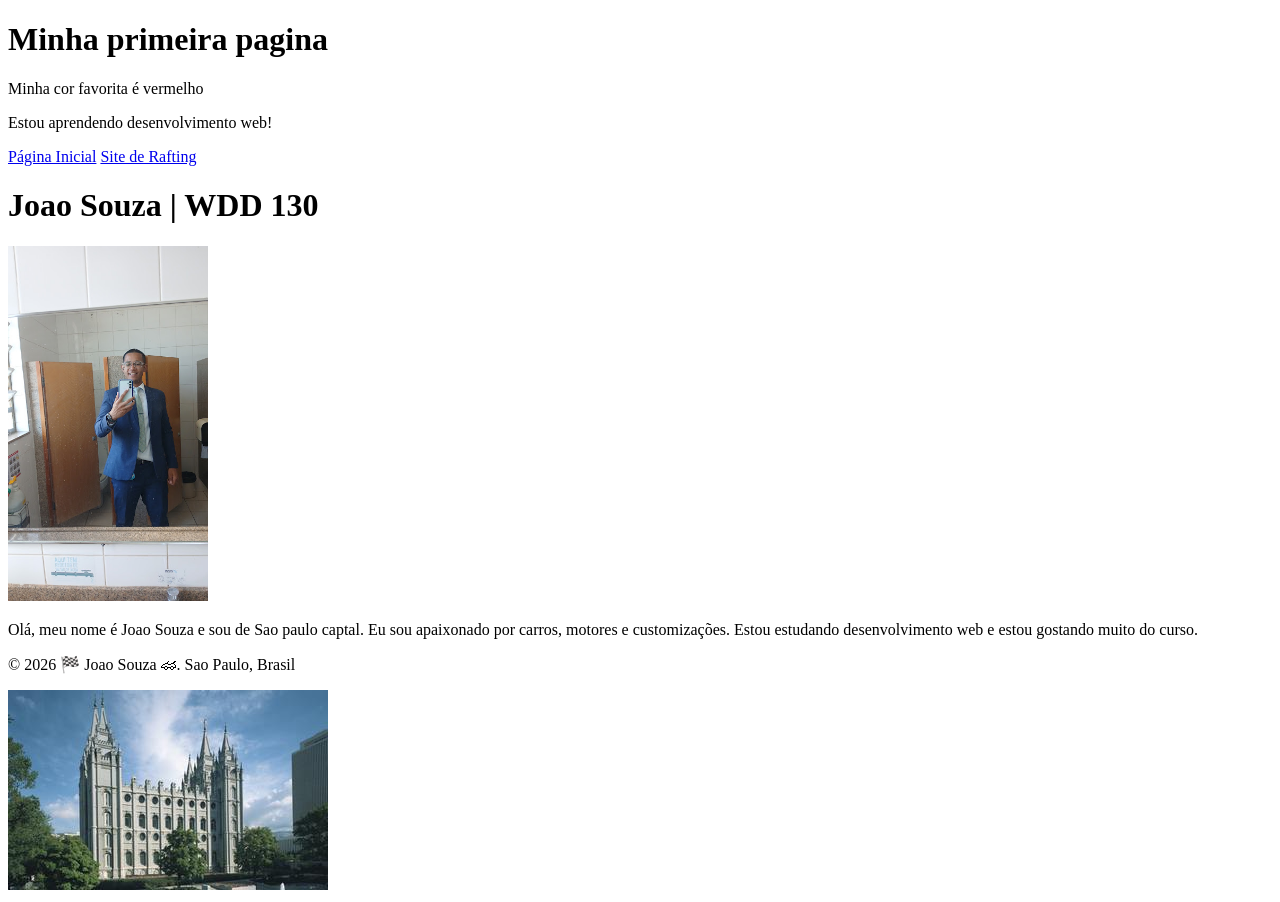
==== index.html @ 0f5e5b09 "projeto finalizado" ====
<!DOCTYPE html>
<html lang="pt-br">

<head>
    <meta charset="UTF-8">
    <meta name="viewport" content="width=device-width, initial-scale=1.0">
    <title>Joao Souza | WDD 130</title>
</head>

<body>
    <h1>Minha primeira pagina</h1>
    <p>Minha cor favorita é vermelho</p>
    <p>Estou aprendendo desenvolvimento web!</p>


    <header>
        <nav>
            <a href="#">Página Inicial</a>
            <a href="wwr/">Site de Rafting</a>

        </nav>
    </header>

    <main>
        <h1>Joao Souza | WDD 130</h1>
        <img src="semana01/imagens/perfil.jpg" alt="Olá, meu nome é João Souza" width="200">
        <p>
            Olá, meu nome é Joao Souza e sou de Sao paulo captal. Eu sou apaixonado por carros,
            motores e customizações. Estou estudando desenvolvimento web e estou gostando muito do
            curso.

        </p>


    </main>
    <footer>
        <p>
            &copy; 2026 🏁 Joao Souza 🏎. Sao Paulo, Brasil
        </p>

    </footer>

    <img src="imagens/templo-lago-salgado.jpg" alt="O Templo de Lago Salgado.">
</body>

</html>
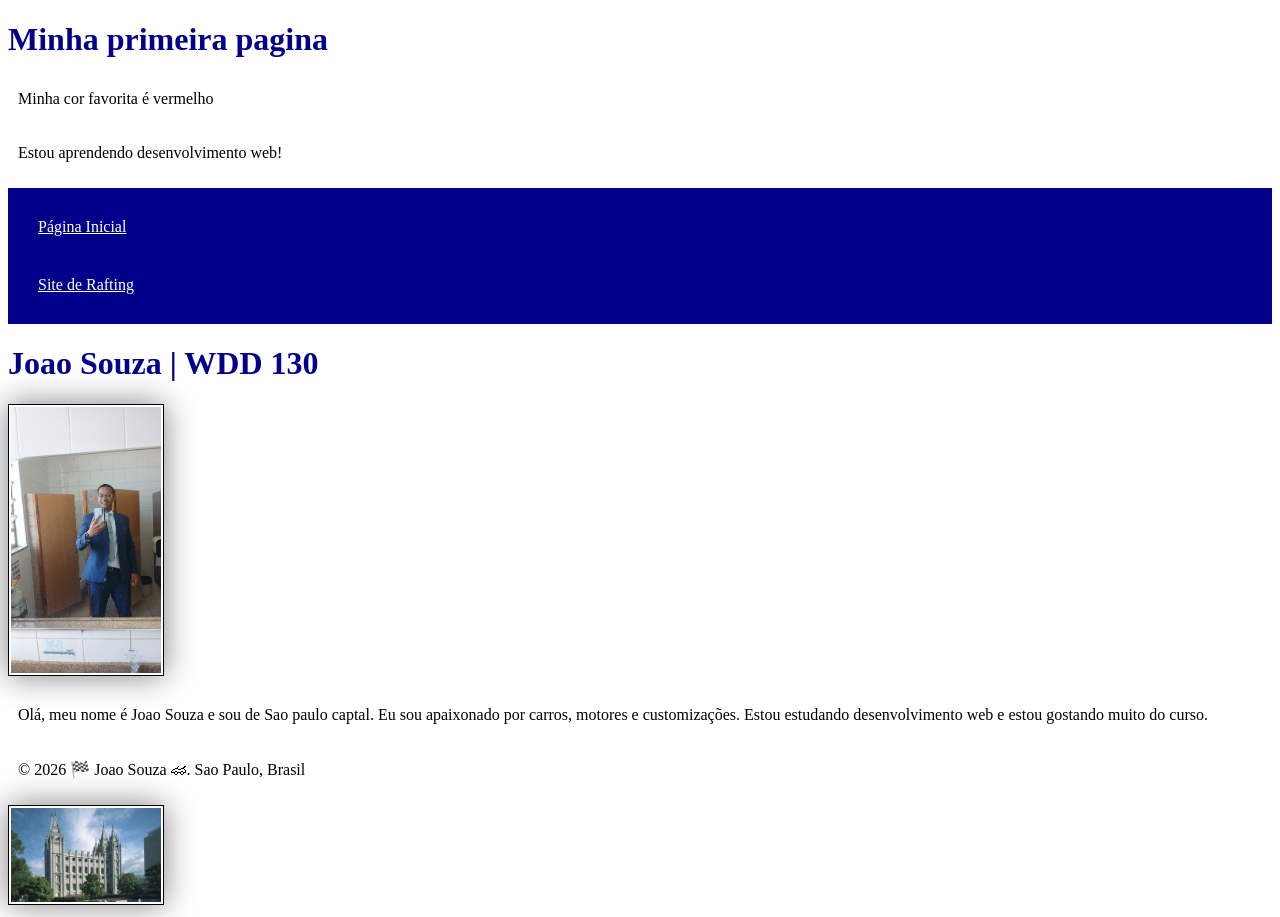
==== commit a3cb4019: "primeiro contato css" ====
--- a/index.html
+++ b/index.html
@@ -5,6 +5,7 @@
     <meta charset="UTF-8">
     <meta name="viewport" content="width=device-width, initial-scale=1.0">
     <title>Joao Souza | WDD 130</title>
+    <link rel="stylesheet" href="estilos/estilos.css">
 </head>
 
 <body>
--- a/estilos/estilos.css
+++ b/estilos/estilos.css
@@ -0,0 +1,26 @@
+nav {
+    background-color: darkblue;
+    padding: 10px;
+}
+
+nav a {
+    color: white;
+    display: block;
+    padding: 20px;
+}
+
+h1 {
+    color: darkblue;
+}
+
+img {
+    width: 150px;
+    height: auto;
+    border: 1px solid black;
+    padding: 2px;
+    box-shadow: 0 0 30px gray;
+}
+
+p {
+    padding: 10px;
+}
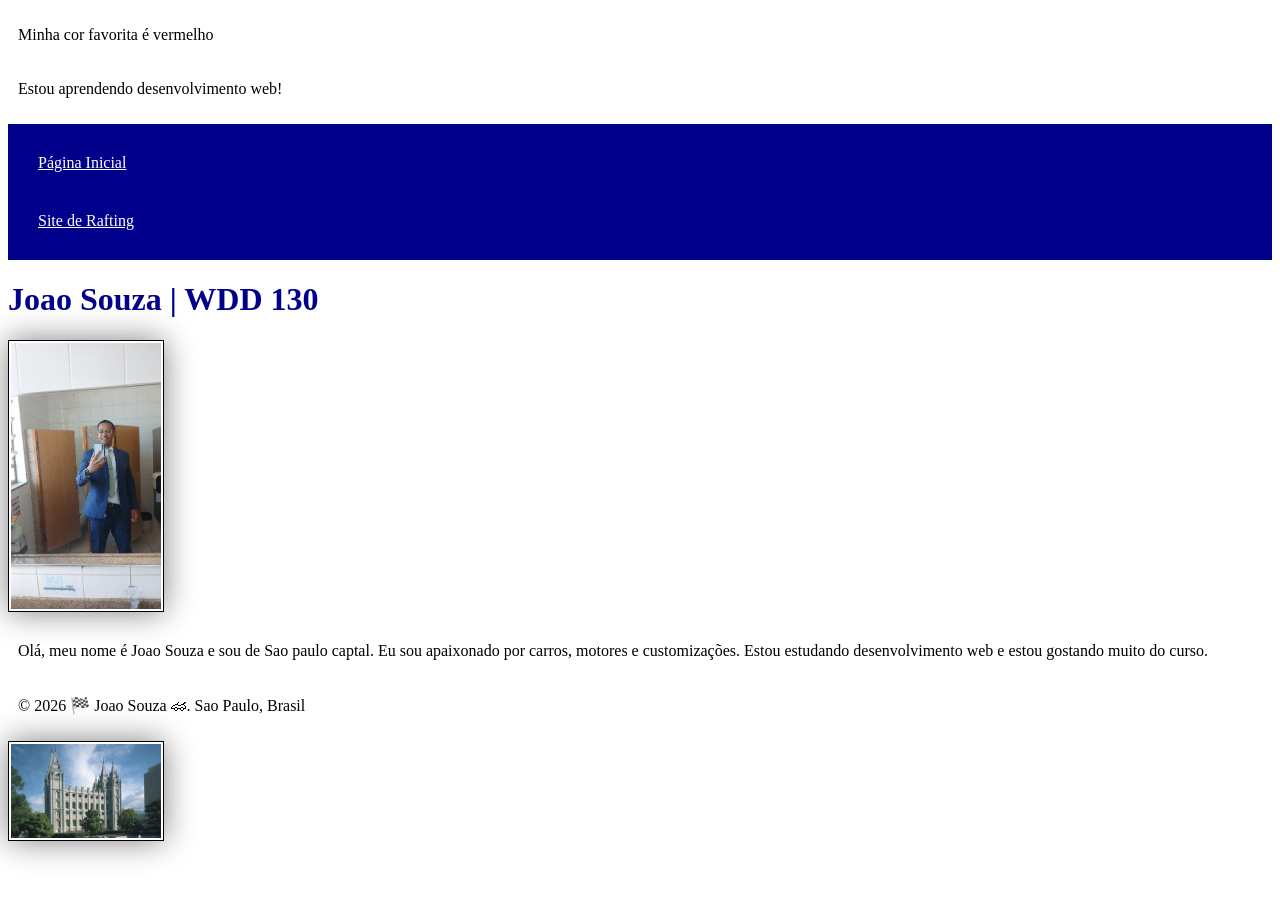
==== commit d868a531: "correção da atividade semana 1" ====
--- a/index.html
+++ b/index.html
@@ -9,7 +9,7 @@
 </head>
 
 <body>
-    <h1>Minha primeira pagina</h1>
+
     <p>Minha cor favorita é vermelho</p>
     <p>Estou aprendendo desenvolvimento web!</p>
 
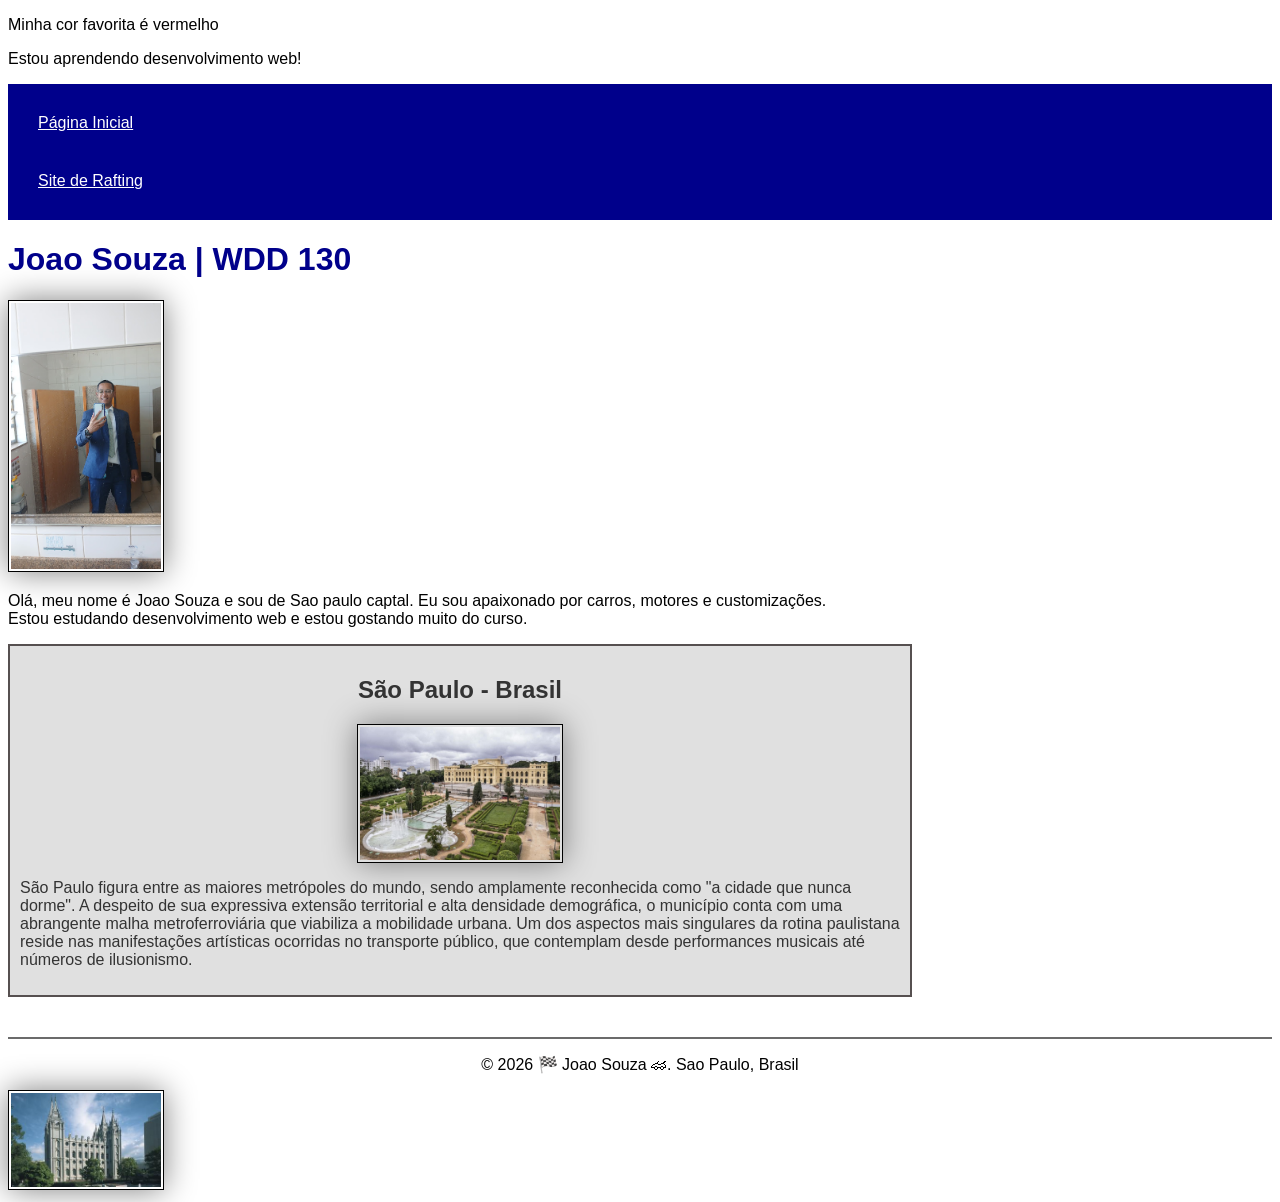
==== commit b2921644: "projeto semanal finalizado" ====
--- a/index.html
+++ b/index.html
@@ -6,6 +6,9 @@
     <meta name="viewport" content="width=device-width, initial-scale=1.0">
     <title>Joao Souza | WDD 130</title>
     <link rel="stylesheet" href="estilos/estilos.css">
+    <meta name="description"
+      content="Descreva sua página inicial aqui usando palavras-chave como seu nome, o curso, a finalidade da página.">
+    <meta name="author" content="Seu nome">
 </head>
 
 <body>
@@ -34,6 +37,23 @@
 
 
     </main>
+
+    <aside>
+        <h2>
+            São Paulo - Brasil
+        </h2>
+        <img class="foto-museu" src="imagens/museu.jpg" alt="museu-Ipiranga">
+        <p>São Paulo figura entre as maiores metrópoles do mundo, sendo amplamente reconhecida como
+            "a cidade
+            que nunca dorme". A despeito de sua expressiva extensão territorial e alta densidade
+            demográfica, o
+            município conta com uma abrangente malha metroferroviária que viabiliza a mobilidade
+            urbana. Um dos
+            aspectos mais singulares da rotina paulistana reside nas manifestações artísticas
+            ocorridas no
+            transporte público, que contemplam desde performances musicais até números de
+            ilusionismo.</p>
+    </aside>
     <footer>
         <p>
             &copy; 2026 🏁 Joao Souza 🏎. Sao Paulo, Brasil
--- a/estilos/estilos.css
+++ b/estilos/estilos.css
@@ -1,6 +1,19 @@
 nav {
     background-color: darkblue;
     padding: 10px;
+}
+
+main {
+    max-width: 840px;
+}
+
+main img {
+    width: 150px;
+    height: auto;
+}
+
+body {
+    font-family: 'Trebuchet MS', 'Lucida Sans Unicode', 'Lucida Grande', 'Lucida Sans', Arial, sans-serif;
 }
 
 nav a {
@@ -13,6 +26,25 @@
     color: darkblue;
 }
 
+h2 {
+    text-align: center;
+}
+
+aside {
+    width: 55rem;
+    border: 2px solid rgb(86, 80, 80);
+    padding: 10px;
+    background-color: #e0e0e0;
+    color: #333;
+}
+
+.foto-museu {
+    width: 200px;
+    height: auto;
+    display: block;
+    margin: 0 auto;
+}
+
 img {
     width: 150px;
     height: auto;
@@ -22,5 +54,11 @@
 }
 
 p {
-    padding: 10px;
+    padding: 0px;
+}
+
+footer {
+    margin-top: 40px;
+    border-top: 2px solid #6b6b6b;
+    text-align: center;
 }
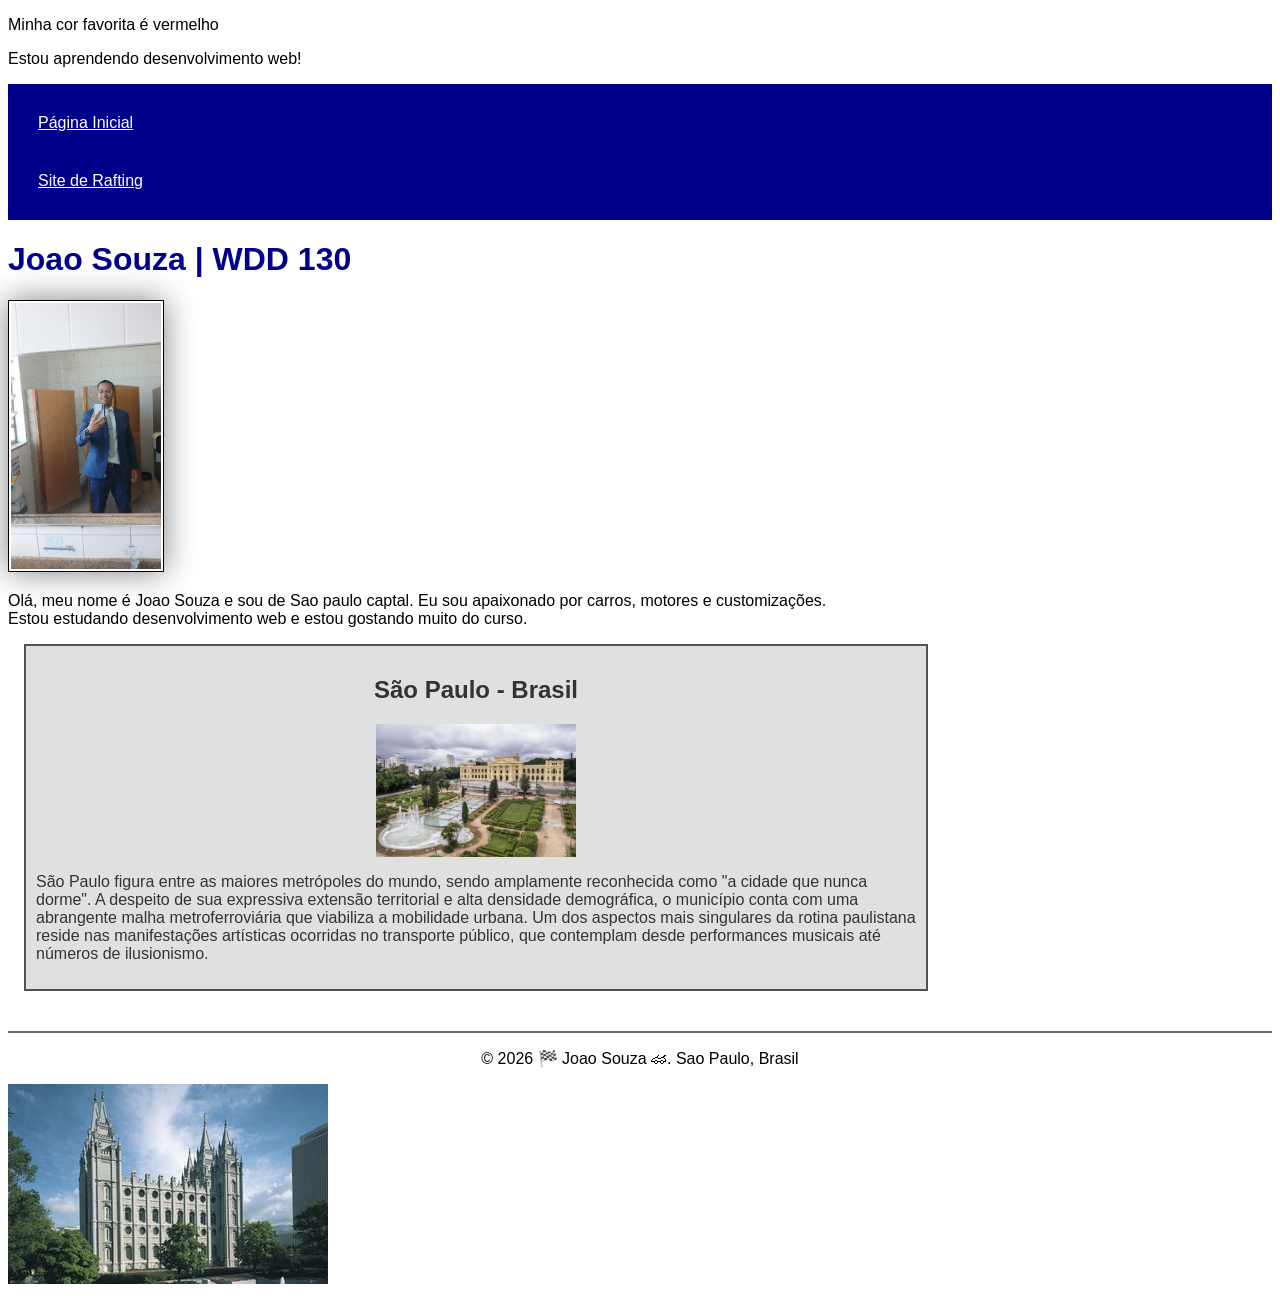
==== commit f82d5766: "correção" ====
--- a/index.html
+++ b/index.html
@@ -42,7 +42,7 @@
         <h2>
             São Paulo - Brasil
         </h2>
-        <img class="foto-museu" src="imagens/museu.jpg" alt="museu-Ipiranga">
+        <img src="imagens/museu.jpg" alt="museu-Ipiranga">
         <p>São Paulo figura entre as maiores metrópoles do mundo, sendo amplamente reconhecida como
             "a cidade
             que nunca dorme". A despeito de sua expressiva extensão territorial e alta densidade
--- a/estilos/estilos.css
+++ b/estilos/estilos.css
@@ -10,6 +10,9 @@
 main img {
     width: 150px;
     height: auto;
+    border: 1px solid black;
+    padding: 2px;
+    box-shadow: 0 0 30px gray;
 }
 
 body {
@@ -32,27 +35,28 @@
 
 aside {
     width: 55rem;
+    margin: 1rem;
     border: 2px solid rgb(86, 80, 80);
     padding: 10px;
     background-color: #e0e0e0;
     color: #333;
 }
 
-.foto-museu {
+aside img {
     width: 200px;
     height: auto;
     display: block;
     margin: 0 auto;
 }
 
-img {
+/**img {
     width: 150px;
     height: auto;
     border: 1px solid black;
     padding: 2px;
     box-shadow: 0 0 30px gray;
 }
-
+**/
 p {
     padding: 0px;
 }
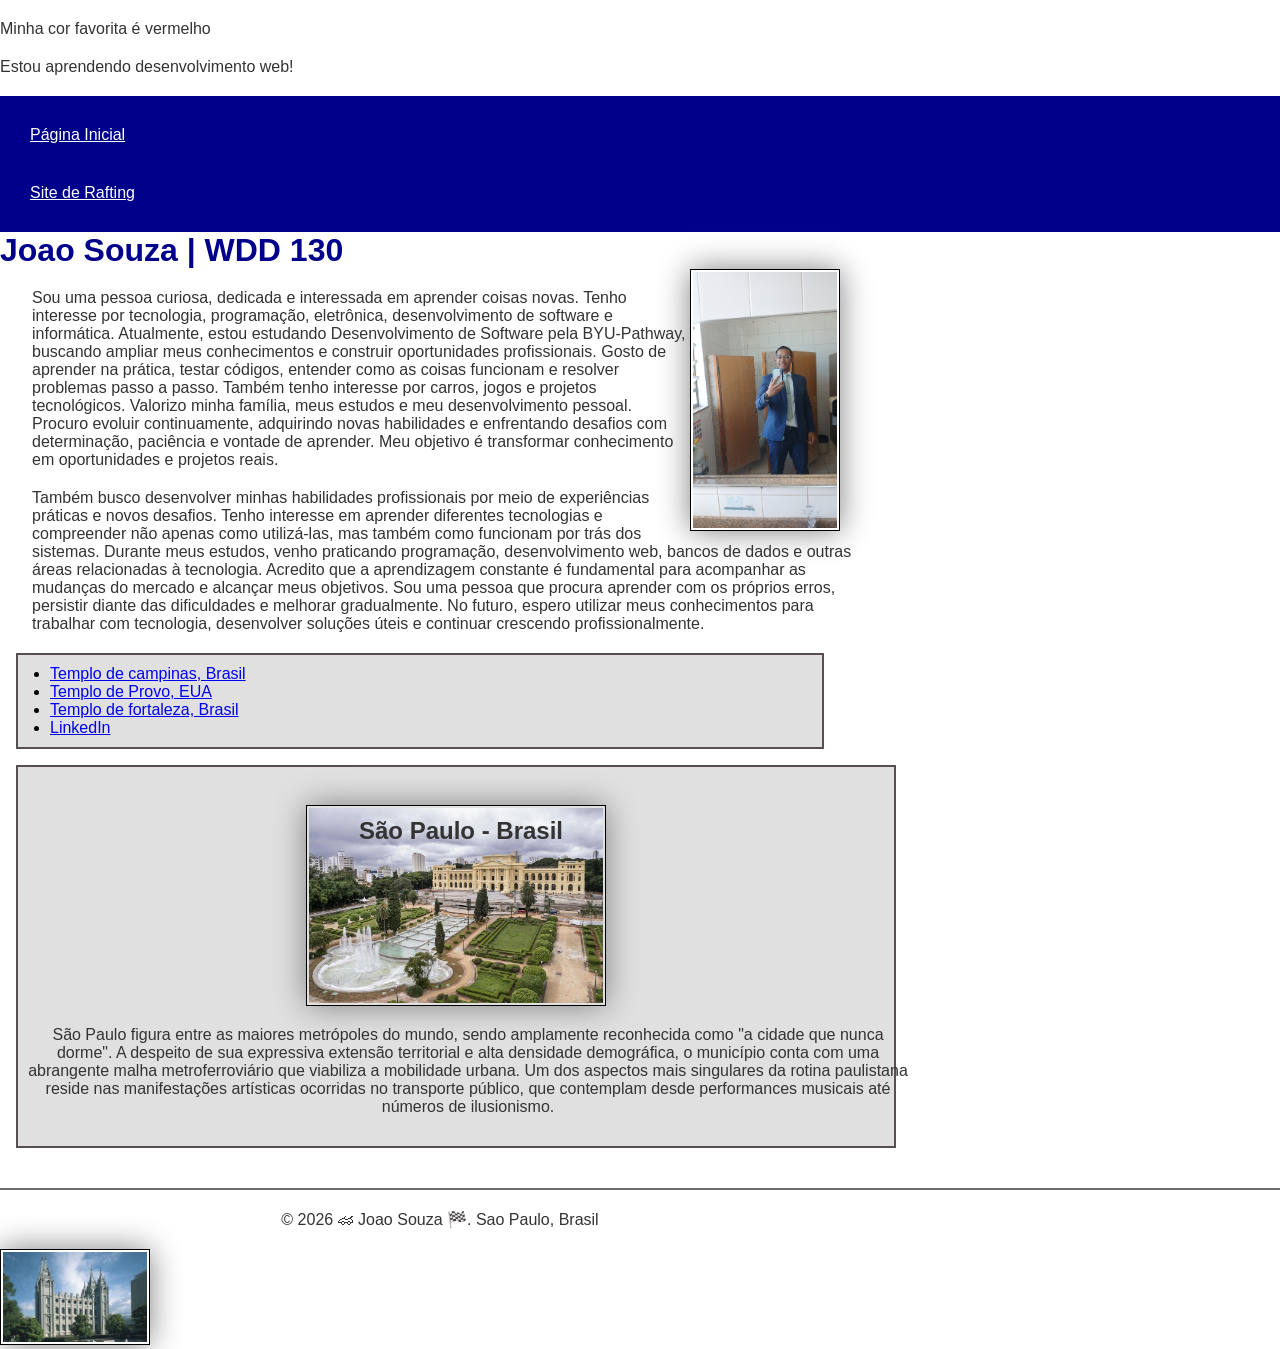
==== commit 91a3de7f: "pagina principal" ====
--- a/index.html
+++ b/index.html
@@ -4,7 +4,7 @@
 <head>
     <meta charset="UTF-8">
     <meta name="viewport" content="width=device-width, initial-scale=1.0">
-    <title>Joao Souza | WDD 130</title>
+    <title>João Souza | WDD 130</title>
     <link rel="stylesheet" href="estilos/estilos.css">
     <meta name="description"
       content="Descreva sua página inicial aqui usando palavras-chave como seu nome, o curso, a finalidade da página.">
@@ -28,35 +28,82 @@
     <main>
         <h1>Joao Souza | WDD 130</h1>
         <img src="semana01/imagens/perfil.jpg" alt="Olá, meu nome é João Souza" width="200">
-        <p>
-            Olá, meu nome é Joao Souza e sou de Sao paulo captal. Eu sou apaixonado por carros,
-            motores e customizações. Estou estudando desenvolvimento web e estou gostando muito do
-            curso.
+        <p class=" identacao">
+            Sou uma pessoa curiosa, dedicada e interessada em aprender coisas novas. Tenho interesse
+            por
+            tecnologia, programação, eletrônica, desenvolvimento de software e informática.
+            Atualmente, estou
+            estudando Desenvolvimento de Software pela BYU-Pathway, buscando ampliar meus
+            conhecimentos e
+            construir oportunidades profissionais. Gosto de aprender na prática, testar códigos,
+            entender como
+            as coisas funcionam e resolver problemas passo a passo. Também tenho interesse por
+            carros, jogos e
+            projetos tecnológicos. Valorizo minha família, meus estudos e meu desenvolvimento
+            pessoal. Procuro
+            evoluir continuamente, adquirindo novas habilidades e enfrentando desafios com
+            determinação,
+            paciência e vontade de aprender. Meu objetivo é transformar conhecimento em
+            oportunidades e projetos
+            reais.
 
         </p>
 
+        <p class=" identacao">
+            Também busco desenvolver minhas habilidades profissionais por meio de experiências
+            práticas e novos
+            desafios. Tenho interesse em aprender diferentes tecnologias e compreender não apenas
+            como
+            utilizá-las, mas também como funcionam por trás dos sistemas. Durante meus estudos,
+            venho praticando
+            programação, desenvolvimento web, bancos de dados e outras áreas relacionadas à
+            tecnologia. Acredito
+            que a aprendizagem constante é fundamental para acompanhar as mudanças do mercado e
+            alcançar meus
+            objetivos. Sou uma pessoa que procura aprender com os próprios erros, persistir diante
+            das
+            dificuldades e melhorar gradualmente. No futuro, espero utilizar meus conhecimentos para
+            trabalhar
+            com tecnologia, desenvolver soluções úteis e continuar crescendo profissionalmente.
+        </p>
 
+        <ul class="caixa identacao">
+            <li><a
+                  href="https://www.churchofjesuschrist.org/temples/details/campinas-brazil-temple?lang=por">Templo
+                    de campinas, Brasil</a></li>
+            <li><a
+                  href="https://www.churchofjesuschrist.org/temples/details/provo-city-center-temple?lang=por">Templo
+                    de Provo, EUA</a></li>
+            <li><a
+                  href="https://www.churchofjesuschrist.org/temples/details/fortaleza-brazil-temple?lang=por">Templo
+                    de fortaleza, Brasil</a></li>
+
+            <li><a href="https://www.linkedin.com/in/s0uzaj0a0/">LinkedIn</a></li>
+        </ul>
     </main>
 
-    <aside>
+    <aside class="caixa">
         <h2>
             São Paulo - Brasil
         </h2>
         <img src="imagens/museu.jpg" alt="museu-Ipiranga">
-        <p>São Paulo figura entre as maiores metrópoles do mundo, sendo amplamente reconhecida como
+        <p>
+            São Paulo figura entre as maiores metrópoles do mundo, sendo amplamente reconhecida como
             "a cidade
             que nunca dorme". A despeito de sua expressiva extensão territorial e alta densidade
             demográfica, o
-            município conta com uma abrangente malha metroferroviária que viabiliza a mobilidade
+            município conta com uma abrangente malha metroferroviário que viabiliza a mobilidade
             urbana. Um dos
             aspectos mais singulares da rotina paulistana reside nas manifestações artísticas
             ocorridas no
             transporte público, que contemplam desde performances musicais até números de
-            ilusionismo.</p>
+            ilusionismo.
+        </p>
+
     </aside>
     <footer>
         <p>
-            &copy; 2026 🏁 Joao Souza 🏎. Sao Paulo, Brasil
+            &copy; 2026 🏎 Joao Souza 🏁. Sao Paulo, Brasil
         </p>
 
     </footer>
--- a/estilos/estilos.css
+++ b/estilos/estilos.css
@@ -1,3 +1,9 @@
+* {
+    margin: 0;
+    padding: 0;
+    box-sizing: border-box;
+}
+
 nav {
     background-color: darkblue;
     padding: 10px;
@@ -8,6 +14,7 @@
 }
 
 main img {
+    float: right;
     width: 150px;
     height: auto;
     border: 1px solid black;
@@ -25,6 +32,11 @@
     padding: 20px;
 }
 
+p {
+    width: 55rem;
+    color: #333;
+}
+
 h1 {
     color: darkblue;
 }
@@ -35,34 +47,53 @@
 
 aside {
     width: 55rem;
-    margin: 1rem;
-    border: 2px solid rgb(86, 80, 80);
-    padding: 10px;
-    background-color: #e0e0e0;
     color: #333;
+    text-align: center;
+    position: relative;
 }
 
 aside img {
-    width: 200px;
+    width: 300px;
     height: auto;
     display: block;
     margin: 0 auto;
 }
 
-/**img {
+aside h2 {
+    position: relative;
+    top: 40px;
+    left: 5px;
+}
+
+img {
+
     width: 150px;
     height: auto;
     border: 1px solid black;
     padding: 2px;
     box-shadow: 0 0 30px gray;
 }
-**/
+
 p {
     padding: 0px;
+    margin-bottom: 20px;
+    margin-top: 20px;
 }
 
 footer {
     margin-top: 40px;
     border-top: 2px solid #6b6b6b;
     text-align: center;
+}
+
+/*seletores de classe*/
+.caixa {
+    border: 2px solid rgb(86, 80, 80);
+    padding: 10px;
+    margin: 1rem;
+    background-color: #e0e0e0;
+}
+
+.identacao {
+    padding-left: 2rem;
 }
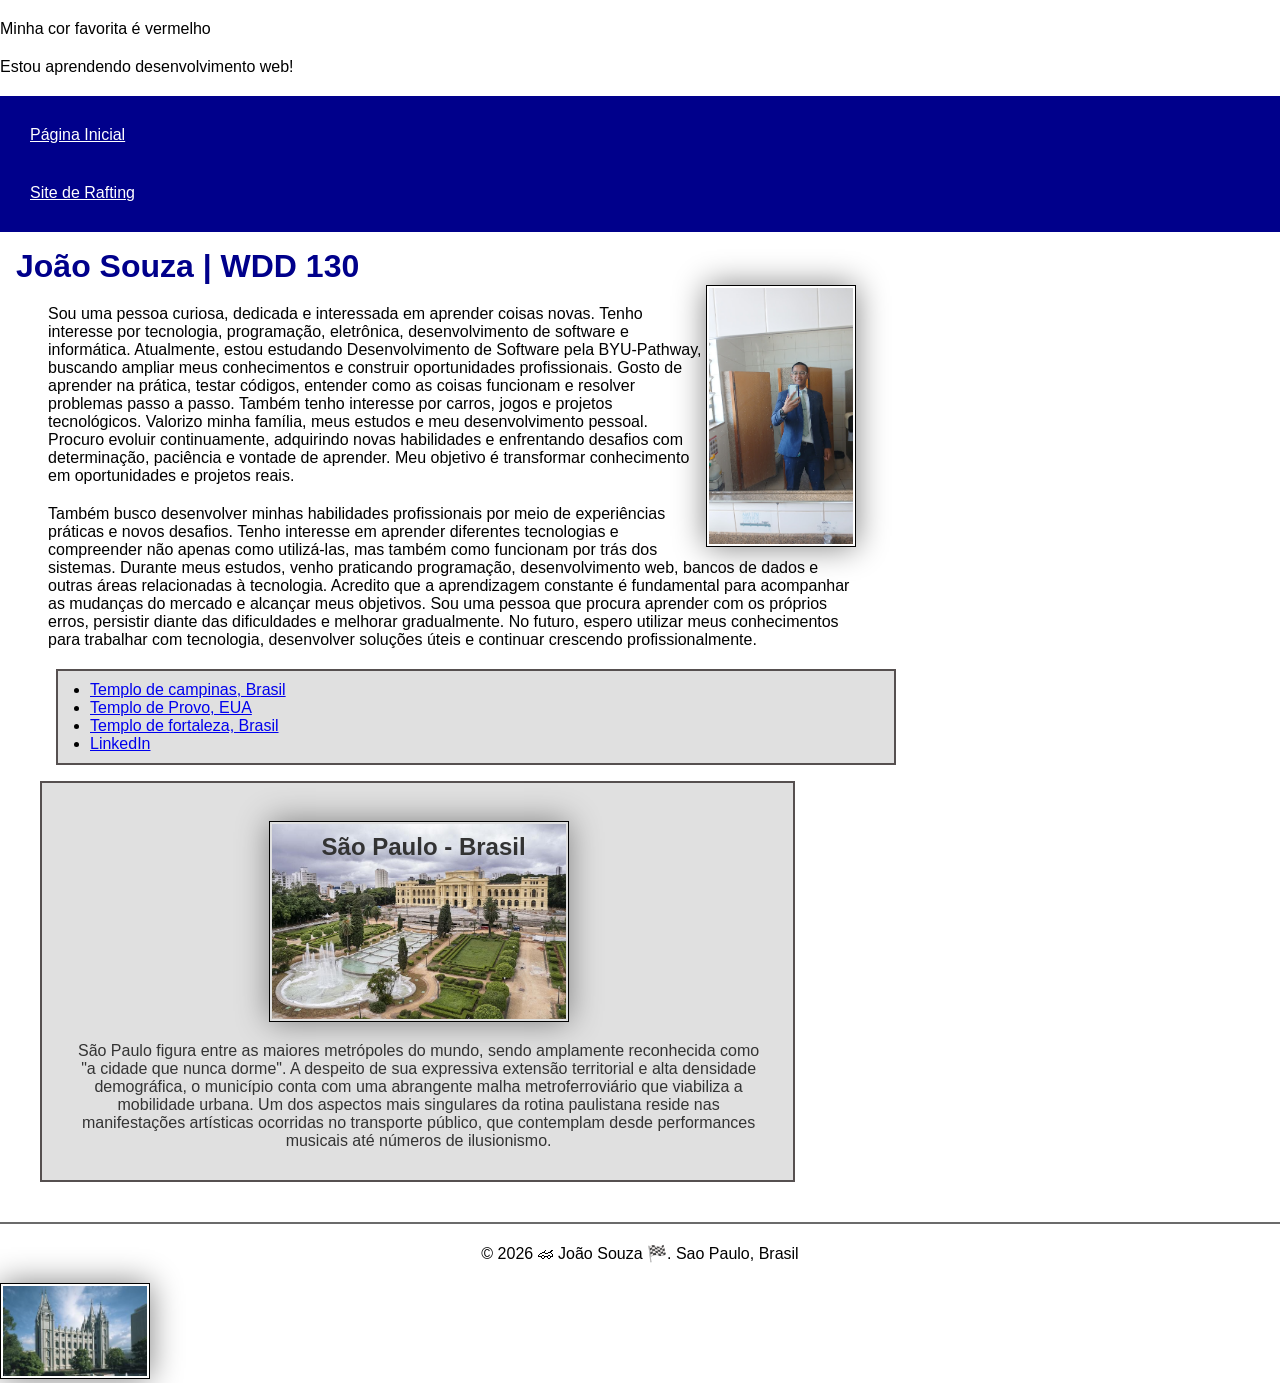
==== commit 60b75c50: "atividade de rafting" ====
--- a/index.html
+++ b/index.html
@@ -8,7 +8,7 @@
     <link rel="stylesheet" href="estilos/estilos.css">
     <meta name="description"
       content="Descreva sua página inicial aqui usando palavras-chave como seu nome, o curso, a finalidade da página.">
-    <meta name="author" content="Seu nome">
+    <meta name="author" content="JOÃO SOUZA">
 </head>
 
 <body>
@@ -26,7 +26,7 @@
     </header>
 
     <main>
-        <h1>Joao Souza | WDD 130</h1>
+        <h1>João Souza | WDD 130</h1>
         <img src="semana01/imagens/perfil.jpg" alt="Olá, meu nome é João Souza" width="200">
         <p class=" identacao">
             Sou uma pessoa curiosa, dedicada e interessada em aprender coisas novas. Tenho interesse
@@ -82,7 +82,7 @@
         </ul>
     </main>
 
-    <aside class="caixa">
+    <aside class="caixa identacao">
         <h2>
             São Paulo - Brasil
         </h2>
@@ -103,7 +103,7 @@
     </aside>
     <footer>
         <p>
-            &copy; 2026 🏎 Joao Souza 🏁. Sao Paulo, Brasil
+            &copy; 2026 🏎 João Souza 🏁. Sao Paulo, Brasil
         </p>
 
     </footer>
--- a/estilos/estilos.css
+++ b/estilos/estilos.css
@@ -22,6 +22,13 @@
     box-shadow: 0 0 30px gray;
 }
 
+main,
+aside {
+    width: 840px;
+    max-width: calc(100% - 2rem);
+    margin: 1rem;
+}
+
 body {
     font-family: 'Trebuchet MS', 'Lucida Sans Unicode', 'Lucida Grande', 'Lucida Sans', Arial, sans-serif;
 }
@@ -33,8 +40,11 @@
 }
 
 p {
-    width: 55rem;
-    color: #333;
+    width: auto;
+    max-width: 100%;
+    padding: 0px;
+    margin-bottom: 20px;
+    margin-top: 20px;
 }
 
 h1 {
@@ -46,10 +56,12 @@
 }
 
 aside {
-    width: 55rem;
+    width: 800px;
+    max-width: 59%;
     color: #333;
     text-align: center;
     position: relative;
+
 }
 
 aside img {
@@ -74,12 +86,6 @@
     box-shadow: 0 0 30px gray;
 }
 
-p {
-    padding: 0px;
-    margin-bottom: 20px;
-    margin-top: 20px;
-}
-
 footer {
     margin-top: 40px;
     border-top: 2px solid #6b6b6b;
@@ -88,10 +94,12 @@
 
 /*seletores de classe*/
 .caixa {
+    width: 100%;
+    margin: 0;
+    padding: 10px 30px 10px 10px;
     border: 2px solid rgb(86, 80, 80);
-    padding: 10px;
-    margin: 1rem;
     background-color: #e0e0e0;
+    margin-left: 40px;
 }
 
 .identacao {
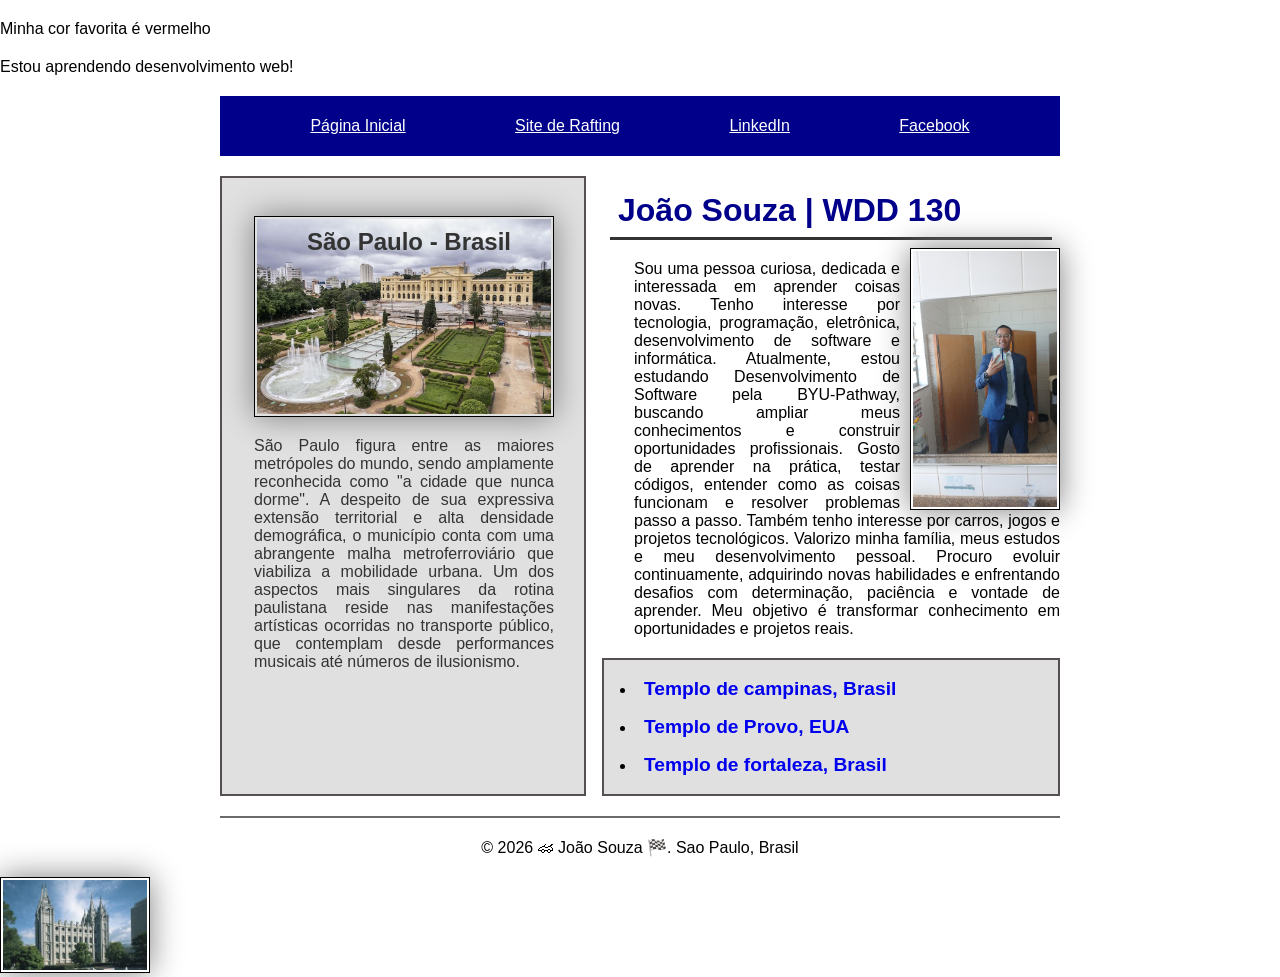
==== commit da67258c: "pagina index aprimorada" ====
--- a/index.html
+++ b/index.html
@@ -21,86 +21,76 @@
         <nav>
             <a href="#">Página Inicial</a>
             <a href="wwr/">Site de Rafting</a>
+            <a href="https://www.linkedin.com/in/s0uzaj0a0/">LinkedIn</a>
+            <a href="https://www.facebook.com/">Facebook</a>
 
         </nav>
     </header>
 
-    <main>
-        <h1>João Souza | WDD 130</h1>
-        <img src="semana01/imagens/perfil.jpg" alt="Olá, meu nome é João Souza" width="200">
-        <p class=" identacao">
-            Sou uma pessoa curiosa, dedicada e interessada em aprender coisas novas. Tenho interesse
-            por
-            tecnologia, programação, eletrônica, desenvolvimento de software e informática.
-            Atualmente, estou
-            estudando Desenvolvimento de Software pela BYU-Pathway, buscando ampliar meus
-            conhecimentos e
-            construir oportunidades profissionais. Gosto de aprender na prática, testar códigos,
-            entender como
-            as coisas funcionam e resolver problemas passo a passo. Também tenho interesse por
-            carros, jogos e
-            projetos tecnológicos. Valorizo minha família, meus estudos e meu desenvolvimento
-            pessoal. Procuro
-            evoluir continuamente, adquirindo novas habilidades e enfrentando desafios com
-            determinação,
-            paciência e vontade de aprender. Meu objetivo é transformar conhecimento em
-            oportunidades e projetos
-            reais.
+    <div class="grid">
+        <main>
+            <h1>João Souza | WDD 130</h1>
+            <img src="semana01/imagens/perfil.jpg" alt="Olá, meu nome é João Souza" width="200">
+            <p class=" identacao">
+                Sou uma pessoa curiosa, dedicada e interessada em aprender coisas novas. Tenho
+                interesse
+                por
+                tecnologia, programação, eletrônica, desenvolvimento de software e informática.
+                Atualmente, estou
+                estudando Desenvolvimento de Software pela BYU-Pathway, buscando ampliar meus
+                conhecimentos e
+                construir oportunidades profissionais. Gosto de aprender na prática, testar códigos,
+                entender como
+                as coisas funcionam e resolver problemas passo a passo. Também tenho interesse por
+                carros, jogos e
+                projetos tecnológicos. Valorizo minha família, meus estudos e meu desenvolvimento
+                pessoal. Procuro
+                evoluir continuamente, adquirindo novas habilidades e enfrentando desafios com
+                determinação,
+                paciência e vontade de aprender. Meu objetivo é transformar conhecimento em
+                oportunidades e projetos
+                reais.
 
-        </p>
+            </p>
 
-        <p class=" identacao">
-            Também busco desenvolver minhas habilidades profissionais por meio de experiências
-            práticas e novos
-            desafios. Tenho interesse em aprender diferentes tecnologias e compreender não apenas
-            como
-            utilizá-las, mas também como funcionam por trás dos sistemas. Durante meus estudos,
-            venho praticando
-            programação, desenvolvimento web, bancos de dados e outras áreas relacionadas à
-            tecnologia. Acredito
-            que a aprendizagem constante é fundamental para acompanhar as mudanças do mercado e
-            alcançar meus
-            objetivos. Sou uma pessoa que procura aprender com os próprios erros, persistir diante
-            das
-            dificuldades e melhorar gradualmente. No futuro, espero utilizar meus conhecimentos para
-            trabalhar
-            com tecnologia, desenvolver soluções úteis e continuar crescendo profissionalmente.
-        </p>
 
-        <ul class="caixa identacao">
-            <li><a
-                  href="https://www.churchofjesuschrist.org/temples/details/campinas-brazil-temple?lang=por">Templo
-                    de campinas, Brasil</a></li>
-            <li><a
-                  href="https://www.churchofjesuschrist.org/temples/details/provo-city-center-temple?lang=por">Templo
-                    de Provo, EUA</a></li>
-            <li><a
-                  href="https://www.churchofjesuschrist.org/temples/details/fortaleza-brazil-temple?lang=por">Templo
-                    de fortaleza, Brasil</a></li>
+            <ul class="caixa identacao">
+                <li><a
+                      href="https://www.churchofjesuschrist.org/temples/details/campinas-brazil-temple?lang=por">Templo
+                        de campinas, Brasil</a></li>
+                <li><a
+                      href="https://www.churchofjesuschrist.org/temples/details/provo-city-center-temple?lang=por">Templo
+                        de Provo, EUA</a></li>
+                <li><a
+                      href="https://www.churchofjesuschrist.org/temples/details/fortaleza-brazil-temple?lang=por">Templo
+                        de fortaleza, Brasil</a></li>
 
-            <li><a href="https://www.linkedin.com/in/s0uzaj0a0/">LinkedIn</a></li>
-        </ul>
-    </main>
 
-    <aside class="caixa identacao">
-        <h2>
-            São Paulo - Brasil
-        </h2>
-        <img src="imagens/museu.jpg" alt="museu-Ipiranga">
-        <p>
-            São Paulo figura entre as maiores metrópoles do mundo, sendo amplamente reconhecida como
-            "a cidade
-            que nunca dorme". A despeito de sua expressiva extensão territorial e alta densidade
-            demográfica, o
-            município conta com uma abrangente malha metroferroviário que viabiliza a mobilidade
-            urbana. Um dos
-            aspectos mais singulares da rotina paulistana reside nas manifestações artísticas
-            ocorridas no
-            transporte público, que contemplam desde performances musicais até números de
-            ilusionismo.
-        </p>
+            </ul>
+        </main>
 
-    </aside>
+        <aside class="caixa identacao">
+            <h2>
+                São Paulo - Brasil
+            </h2>
+            <img src="imagens/museu.jpg" alt="museu-Ipiranga">
+            <p>
+                São Paulo figura entre as maiores metrópoles do mundo, sendo amplamente reconhecida
+                como
+                "a cidade
+                que nunca dorme". A despeito de sua expressiva extensão territorial e alta densidade
+                demográfica, o
+                município conta com uma abrangente malha metroferroviário que viabiliza a mobilidade
+                urbana. Um dos
+                aspectos mais singulares da rotina paulistana reside nas manifestações artísticas
+                ocorridas no
+                transporte público, que contemplam desde performances musicais até números de
+                ilusionismo.
+            </p>
+
+        </aside>
+    </div>
+
     <footer>
         <p>
             &copy; 2026 🏎 João Souza 🏁. Sao Paulo, Brasil
--- a/estilos/estilos.css
+++ b/estilos/estilos.css
@@ -6,11 +6,20 @@
 
 nav {
     background-color: darkblue;
-    padding: 10px;
+    padding: 1px;
+    display: flex;
+    margin: 0 auto;
+    justify-content: space-evenly;
+    align-items: center
 }
 
-main {
+header {
+    width: 75%;
+}
+
+footer {
     max-width: 840px;
+    margin: 0 auto;
 }
 
 main img {
@@ -19,14 +28,19 @@
     height: auto;
     border: 1px solid black;
     padding: 2px;
+    margin-left: 10px;
     box-shadow: 0 0 30px gray;
 }
 
 main,
 aside {
-    width: 840px;
-    max-width: calc(100% - 2rem);
-    margin: 1rem;
+    width: auto;
+    max-width: 100%;
+    margin: 0;
+}
+
+main {
+    grid-column: 2;
 }
 
 body {
@@ -37,6 +51,16 @@
     color: white;
     display: block;
     padding: 20px;
+
+}
+
+ul a {
+    display: block;
+    padding: 0.5rem;
+    text-decoration: none;
+    font-size: 1.2rem;
+    font-weight: 700;
+
 }
 
 p {
@@ -45,10 +69,14 @@
     padding: 0px;
     margin-bottom: 20px;
     margin-top: 20px;
+    text-align: justify;
 }
 
 h1 {
     color: darkblue;
+    border-bottom: #333 solid;
+    margin: 8px;
+    padding: 8px;
 }
 
 h2 {
@@ -56,12 +84,12 @@
 }
 
 aside {
-    width: 800px;
-    max-width: 59%;
+    max-width: 100%;
     color: #333;
     text-align: center;
     position: relative;
-
+    grid-column: 1;
+    grid-row: 1;
 }
 
 aside img {
@@ -89,6 +117,10 @@
 footer {
     margin-top: 40px;
     border-top: 2px solid #6b6b6b;
+
+}
+
+footer p {
     text-align: center;
 }
 
@@ -99,9 +131,23 @@
     padding: 10px 30px 10px 10px;
     border: 2px solid rgb(86, 80, 80);
     background-color: #e0e0e0;
-    margin-left: 40px;
+    margin-left: 0px;
 }
 
 .identacao {
     padding-left: 2rem;
+}
+
+header,
+footer,
+.grid {
+    max-width: 840px;
+    margin: 0 auto;
+    margin-bottom: 20px;
+}
+
+.grid {
+    display: grid;
+    grid-template-columns: 1fr 3fr;
+    gap: 1rem
 }
